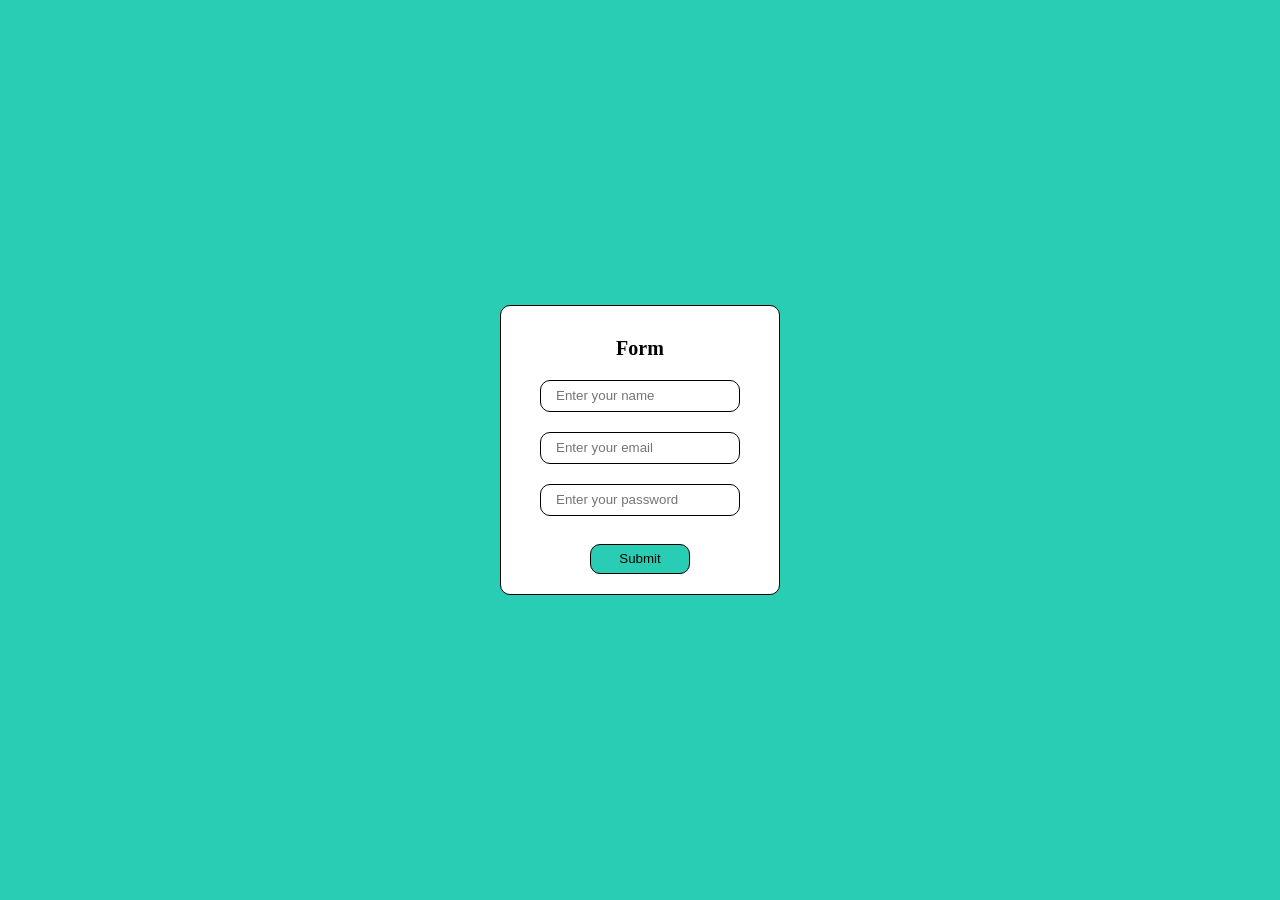
==== form validation/index.html @ 22d9ba1e "form validation" ====
<!DOCTYPE html>
<html lang="en">
<head>
    <meta charset="UTF-8">
    <meta name="viewport" content="width=device-width, initial-scale=1.0">
    <title>Form Validation</title>
    <link rel="stylesheet" href="style.css">
</head>
<body>
    <div id="form">
        <h3>Form</h3>
        <form onsubmit="return validate()">
            <input type="text" id="name" placeholder="Enter your name">
            <br>
            <input type="email" id="email" placeholder="Enter your email">
            <br>
            <input type="password" id="password" placeholder="Enter your password">
            <br><br>
            <button>Submit</button>
        </form>
    </div>
    <script src="script.js"></script>
</body>
</html>
---- form validation/style.css ----
*{
    margin: 0;
    padding: 0;
    box-sizing: border-box;
}
html,body{
    height: 100%;
    width: 100%;
    background-color: #29cdb4;
    display: flex;
    justify-content: center;
    align-items: center;
    text-align: center;
}
h3{
    text-align: center;
    margin: 10px;
    font-size: 20px;
}
#form{
    background-color: white;
    height:290px;
    width: 280px;
    display: flex;
    flex-direction: column;
    justify-content:center;
    align-items: center;
    margin: 10px;
    padding: 10px;
    border: 1px solid #000000;
    border-radius: 10px;
}
input{
    width: 200px;
    height: 20px;
    border: 1px solid #000000;
    margin:10px;
    padding: 15px;
    border-radius: 10px;
}
button{
    height: 30px;
    width: 100px;
    border: 1px solid #000000;
    /* margin-left: 50px; */
    border-radius: 10px;
    background-color: #29cdb4;
}
button:hover{
    background-color: #1176be;
    text-align: center;
    transition: 0.5s;
    transform: scale(1.1);
}
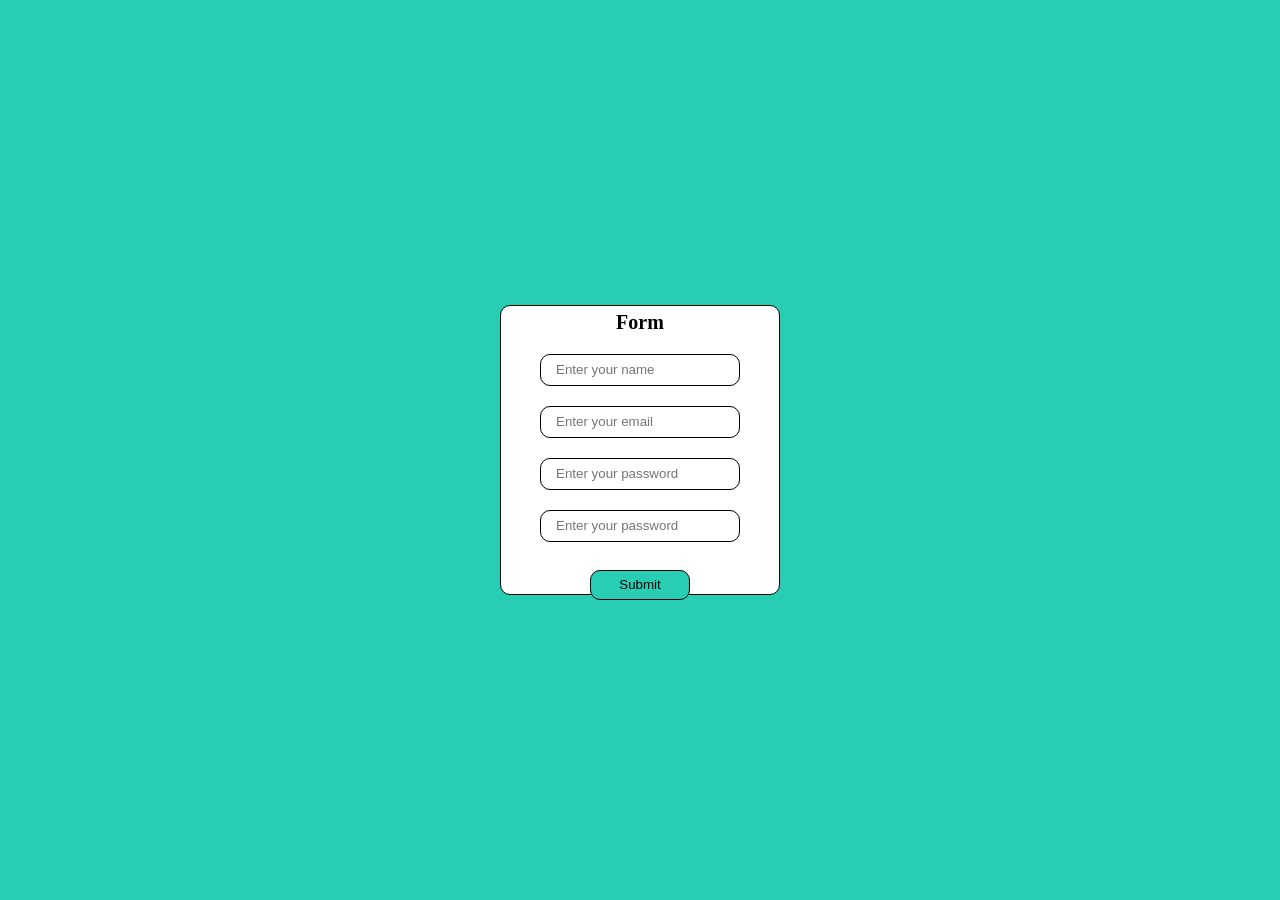
==== commit 15059d08: "confirmation of password" ====
--- a/form validation/index.html
+++ b/form validation/index.html
@@ -15,6 +15,8 @@
             <input type="email" id="email" placeholder="Enter your email">
             <br>
             <input type="password" id="password" placeholder="Enter your password">
+            <br>
+            <input type="password" id="c-password" placeholder="Enter your password">
             <br><br>
             <button>Submit</button>
         </form>
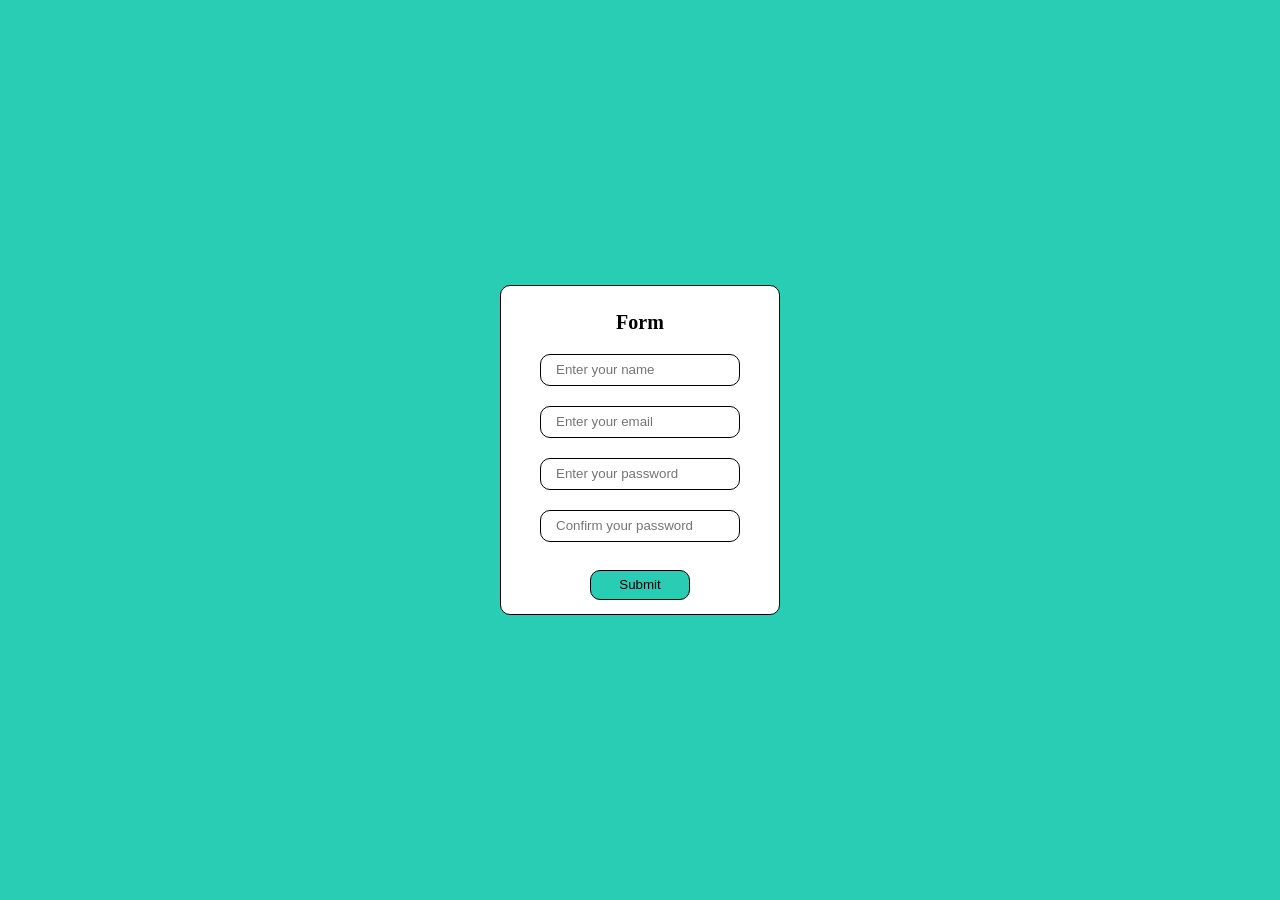
==== commit 9ff06ebf: "sample" ====
--- a/form validation/index.html
+++ b/form validation/index.html
@@ -9,16 +9,16 @@
 <body>
     <div id="form">
         <h3>Form</h3>
-        <form onsubmit="return validate()">
+        <form">
             <input type="text" id="name" placeholder="Enter your name">
             <br>
             <input type="email" id="email" placeholder="Enter your email">
             <br>
             <input type="password" id="password" placeholder="Enter your password">
             <br>
-            <input type="password" id="c-password" placeholder="Enter your password">
+            <input type="password" id="c-password" placeholder="Confirm your password">
             <br><br>
-            <button>Submit</button>
+            <button onclick="return validate()">Submit</button>
         </form>
     </div>
     <script src="script.js"></script>
--- a/form validation/style.css
+++ b/form validation/style.css
@@ -19,7 +19,7 @@
 }
 #form{
     background-color: white;
-    height:290px;
+    height:330px;
     width: 280px;
     display: flex;
     flex-direction: column;
